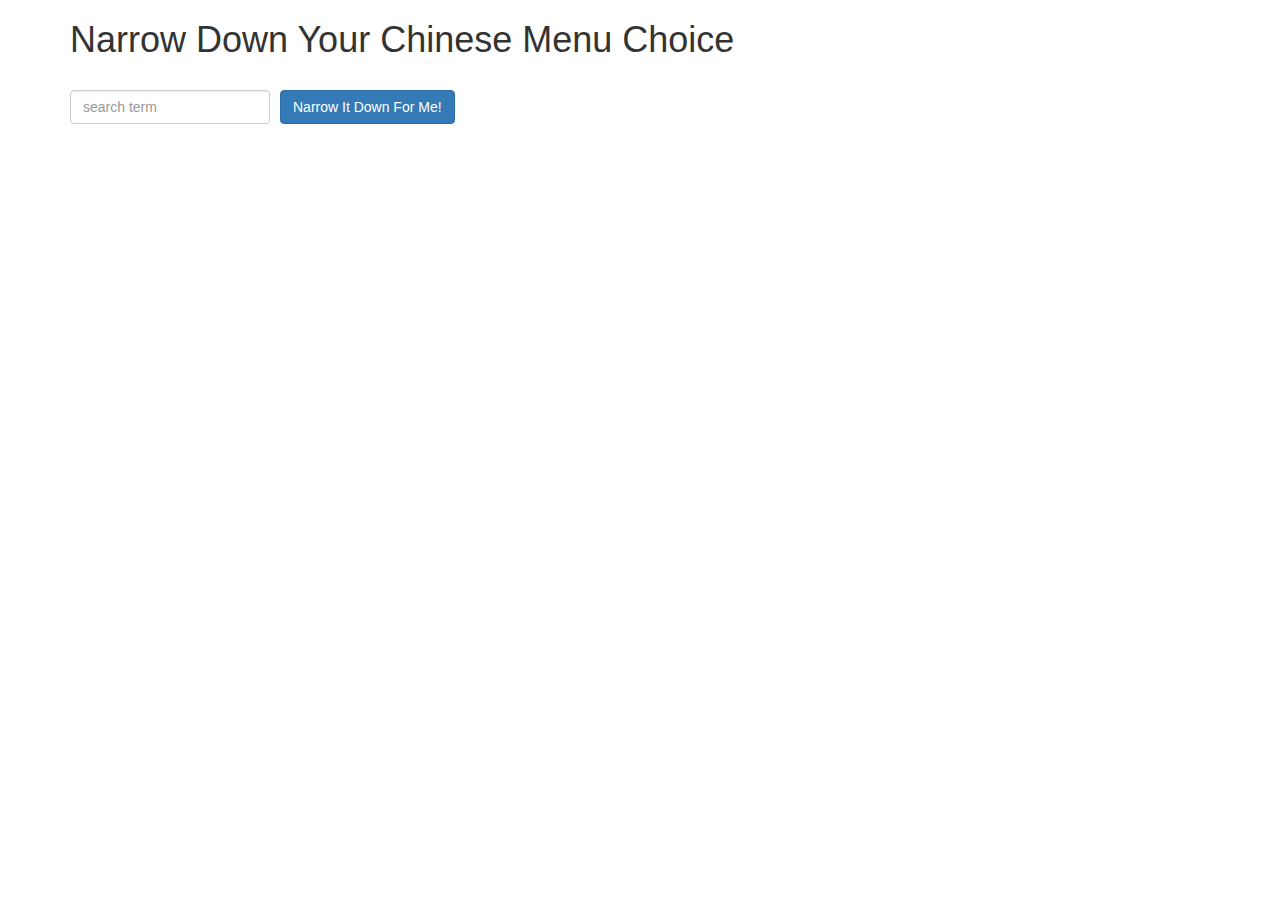
==== module3-solution/index.html @ e6c5bcc4 "Module 3 solution" ====
<!doctype html>
<html lang="en">
  <head>
    <title>Narrow Down Your Menu Choice</title>
    <meta name="viewport" content="width=device-width, initial-scale=1">
    <script src="scripts/angular.min.js"></script>
    <script src="scripts/app.js"></script>
    <link rel="stylesheet" href="styles/bootstrap.min.css">
    <link rel="stylesheet" href="styles/styles.css">
  </head>
<body ng-app="NarrowItDownApp" ng-controller="NarrowItDownController as narrowItDown">
  <div class="container" >
    <h1>Narrow Down Your Chinese Menu Choice</h1>
    <div class="form-group">
      <input type="text" ng-model="narrowItDown.searchString" placeholder="search term" class="form-control">
    </div>
    <div class="form-group narrow-button">
      <button ng-click="narrowItDown.findItems();" class="btn btn-primary">Narrow It Down For Me!</button>
    </div>
  </div>

  <div class="container">
    <div class="alert alert-info" ng-if="narrowItDown.showError">Nothing found</div>
    <div class="loader"></div>
    <found-items items="narrowItDown.foundItems" on-remove="narrowItDown.removeItem(index)"></found-items>
  </div>

</body>
</html>
---- module3-solution/styles/styles.css ----
h1 {
  margin-bottom: 30px;
}
input[type="text"] {
  width: 200px;
  float: left;
}
.narrow-button {
  float: left;
  margin-left: 10px;
}
.loader {
  display: none;
  margin-left: 5px;
  font-size: 10px;
  float: left;
  border-top: 1.1em solid rgba(147, 147, 147, 0.2);
  border-right: 1.1em solid rgba(147, 147, 147, 0.2);
  border-bottom: 1.1em solid rgba(147, 147, 147, 0.2);
  border-left: 1.1em solid #676767;
  -webkit-transform: translateZ(0);
  -ms-transform: translateZ(0);
  transform: translateZ(0);
  -webkit-animation: load8 1.1s infinite linear;
  animation: load8 1.1s infinite linear;
}
.loader,
.loader:after {
  border-radius: 50%;
  width: 3em;
  height: 3em;
}
@-webkit-keyframes load8 {
  0% {
    -webkit-transform: rotate(0deg);
    transform: rotate(0deg);
  }
  100% {
    -webkit-transform: rotate(360deg);
    transform: rotate(360deg);
  }
}
@keyframes load8 {
  0% {
    -webkit-transform: rotate(0deg);
    transform: rotate(0deg);
  }
  100% {
    -webkit-transform: rotate(360deg);
    transform: rotate(360deg);
  }
}
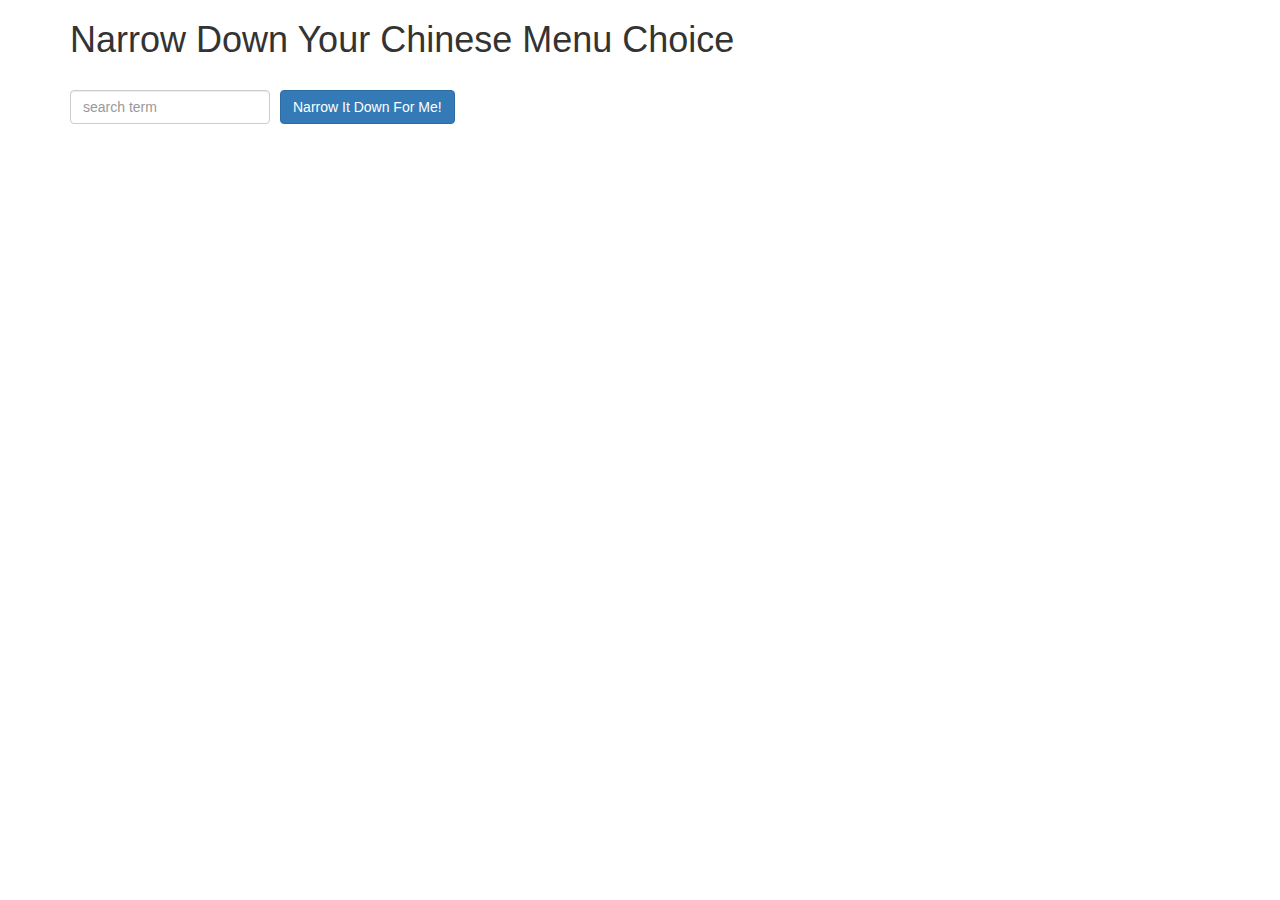
==== commit 2cdbf39c: "Update Module 3 solution" ====
--- a/module3-solution/index.html
+++ b/module3-solution/index.html
@@ -21,8 +21,9 @@
 
   <div class="container">
     <div class="alert alert-info" ng-if="narrowItDown.showError">Nothing found</div>
-    <div class="loader"></div>
-    <found-items items="narrowItDown.foundItems" on-remove="narrowItDown.removeItem(index)"></found-items>
+    <found-items items="narrowItDown.foundItems" on-remove="narrowItDown.removeItem(index)">
+      <div class="loader"></div>
+    </found-items>
   </div>
 
 </body>
